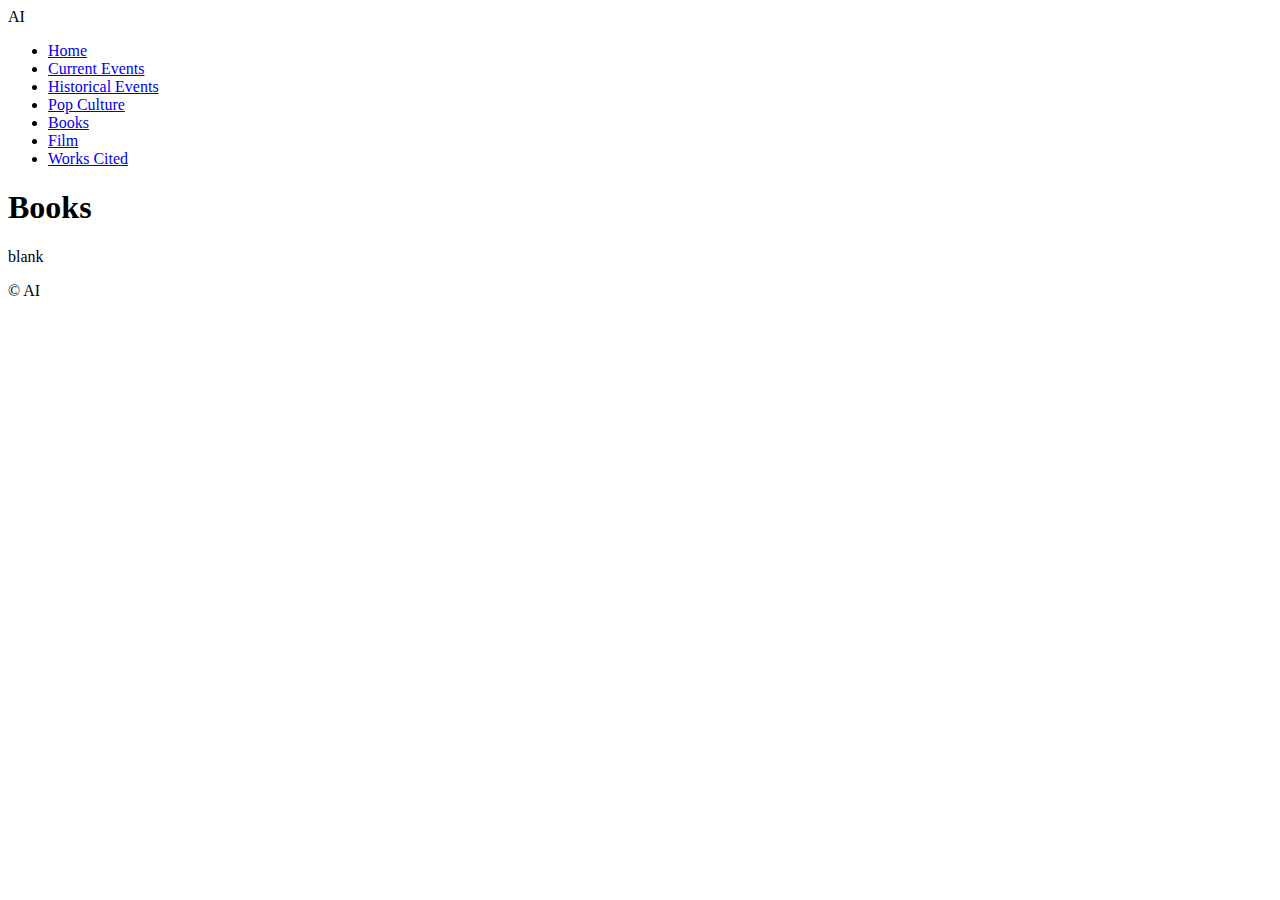
==== books.html @ 811a2ea7 "Add animated gradient and update all pages" ====
<!DOCTYPE html>
<html lang="en">
<head>
  <meta charset="UTF-8" />
  <meta name="viewport" content="width=device-width, initial-scale=1.0" />
  <title>AI - Books</title>
  <link rel="stylesheet" href="styles.css" />
</head>
<body>
  <header>
    <nav class="navbar">
      <div class="logo">AI</div>
      <ul class="nav-links">
        <li><a href="index.html">Home</a></li>
        <li><a href="current-events.html">Current Events</a></li>
        <li><a href="historical-events.html">Historical Events</a></li>
        <li><a href="pop-culture.html">Pop Culture</a></li>
        <li><a href="books.html">Books</a></li>
        <li><a href="film.html">Film</a></li>
        <li><a href="works-cited.html">Works Cited</a></li>
      </ul>
    </nav>
  </header>

  <div class="hero-section">
    <h1>Books</h1>
    <p>blank</p>
  </div>

  <footer>
    <p>&copy; AI</p>
  </footer>
</body>
</html>
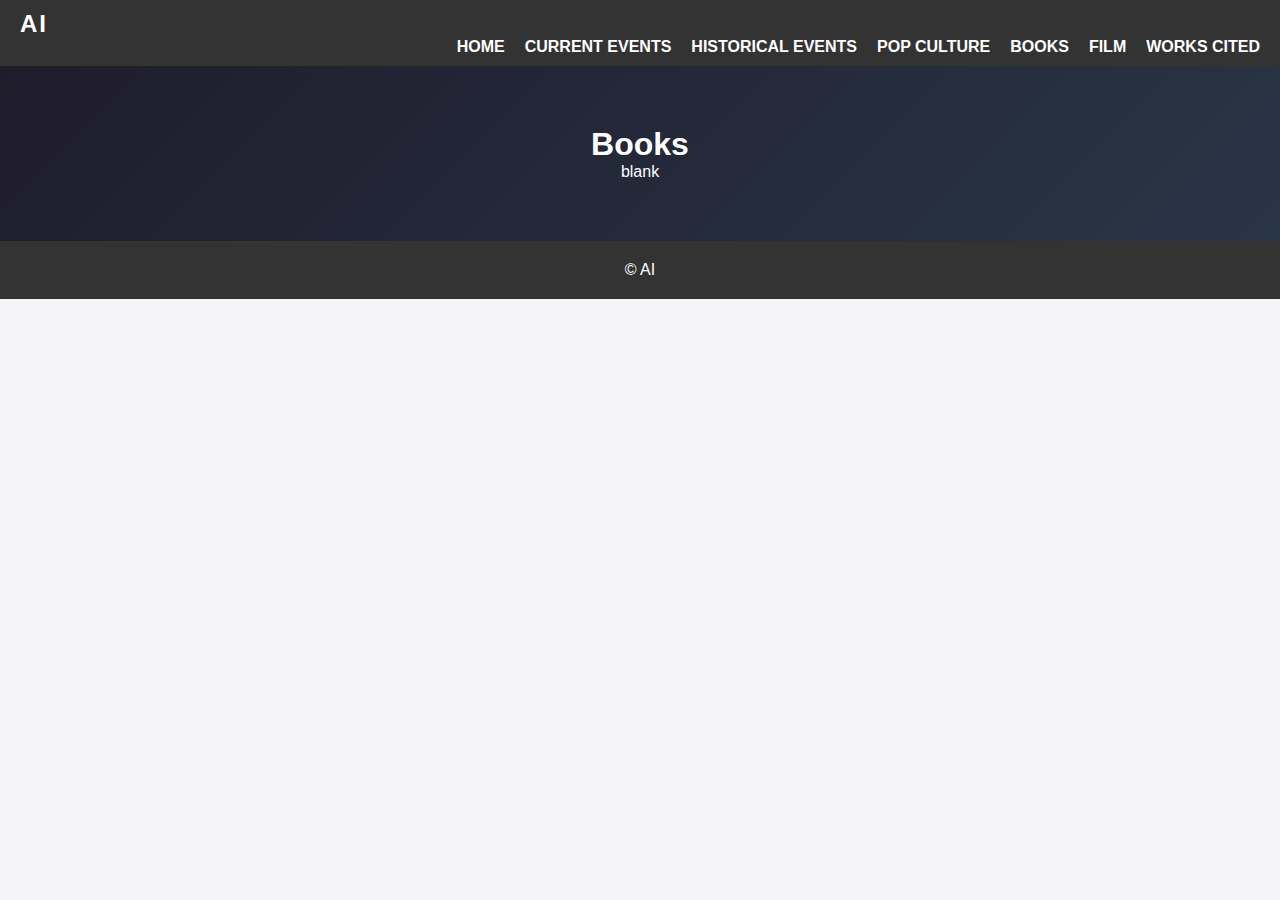
==== commit 8cfc3d7c: "Fix styles and link CSS" ====
--- a/books.html
+++ b/books.html
@@ -1,6 +1,7 @@
 <!DOCTYPE html>
 <html lang="en">
 <head>
+    <link rel="stylesheet" href="styles.css">
   <meta charset="UTF-8" />
   <meta name="viewport" content="width=device-width, initial-scale=1.0" />
   <title>AI - Books</title>
--- a/styles.css
+++ b/styles.css
@@ -0,0 +1,98 @@
+/* General Styles */
+* {
+    margin: 0;
+    padding: 0;
+    box-sizing: border-box;
+    font-family: 'Helvetica Neue', sans-serif;
+  }
+  
+  /* Body */
+  body {
+    background-color: #f5f5f7;
+    color: #333;
+    font-size: 16px;
+  }
+  
+  /* Navbar */
+  .navbar {
+    background-color: #333;
+    padding: 10px 20px;
+  }
+  
+  .navbar .logo {
+    font-size: 24px;
+    color: #fff;
+    font-weight: bold;
+    text-transform: uppercase;
+    letter-spacing: 2px;
+  }
+  
+  .navbar .nav-links {
+    list-style: none;
+    display: flex;
+    justify-content: flex-end;
+    gap: 20px;
+  }
+  
+  .navbar .nav-links li a {
+    text-decoration: none;
+    color: #fff;
+    font-weight: 600;
+    text-transform: uppercase;
+    transition: color 0.3s;
+  }
+  
+  .navbar .nav-links li a:hover {
+    color: #f0f0f0;
+  }
+  
+  /* Hero Section */
+  .hero-section {
+    background: linear-gradient(-45deg, #1f1c2c, #928dab, #2c3e50, #1f1c2c);
+    background-size: 400% 400%;
+    animation: gradientMove 15s ease infinite;
+    padding: 60px 20px;
+    text-align: center;
+    color: white;
+  }
+  
+  @keyframes gradientMove {
+    0% {
+      background-position: 0% 50%;
+    }
+    50% {
+      background-position: 100% 50%;
+    }
+    100% {
+      background-position: 0% 50%;
+    }
+  }
+   
+  
+  /* Footer */
+  footer {
+    background-color: #333;
+    color: #fff;
+    text-align: center;
+    padding: 20px;
+    position: relative;
+    bottom: 0;
+    width: 100%;
+  }
+  
+  /* Responsiveness */
+  @media screen and (max-width: 768px) {
+    .navbar .nav-links {
+      flex-direction: column;
+      gap: 10px;
+    }
+  
+    .hero-section h1 {
+      font-size: 2.5rem;
+    }
+  
+    .hero-section p {
+      font-size: 1.2rem;
+    }
+  }
+  --- a/styles.css
+++ b/styles.css
@@ -0,0 +1,98 @@
+/* General Styles */
+* {
+    margin: 0;
+    padding: 0;
+    box-sizing: border-box;
+    font-family: 'Helvetica Neue', sans-serif;
+  }
+  
+  /* Body */
+  body {
+    background-color: #f5f5f7;
+    color: #333;
+    font-size: 16px;
+  }
+  
+  /* Navbar */
+  .navbar {
+    background-color: #333;
+    padding: 10px 20px;
+  }
+  
+  .navbar .logo {
+    font-size: 24px;
+    color: #fff;
+    font-weight: bold;
+    text-transform: uppercase;
+    letter-spacing: 2px;
+  }
+  
+  .navbar .nav-links {
+    list-style: none;
+    display: flex;
+    justify-content: flex-end;
+    gap: 20px;
+  }
+  
+  .navbar .nav-links li a {
+    text-decoration: none;
+    color: #fff;
+    font-weight: 600;
+    text-transform: uppercase;
+    transition: color 0.3s;
+  }
+  
+  .navbar .nav-links li a:hover {
+    color: #f0f0f0;
+  }
+  
+  /* Hero Section */
+  .hero-section {
+    background: linear-gradient(-45deg, #1f1c2c, #928dab, #2c3e50, #1f1c2c);
+    background-size: 400% 400%;
+    animation: gradientMove 15s ease infinite;
+    padding: 60px 20px;
+    text-align: center;
+    color: white;
+  }
+  
+  @keyframes gradientMove {
+    0% {
+      background-position: 0% 50%;
+    }
+    50% {
+      background-position: 100% 50%;
+    }
+    100% {
+      background-position: 0% 50%;
+    }
+  }
+   
+  
+  /* Footer */
+  footer {
+    background-color: #333;
+    color: #fff;
+    text-align: center;
+    padding: 20px;
+    position: relative;
+    bottom: 0;
+    width: 100%;
+  }
+  
+  /* Responsiveness */
+  @media screen and (max-width: 768px) {
+    .navbar .nav-links {
+      flex-direction: column;
+      gap: 10px;
+    }
+  
+    .hero-section h1 {
+      font-size: 2.5rem;
+    }
+  
+    .hero-section p {
+      font-size: 1.2rem;
+    }
+  }
+  